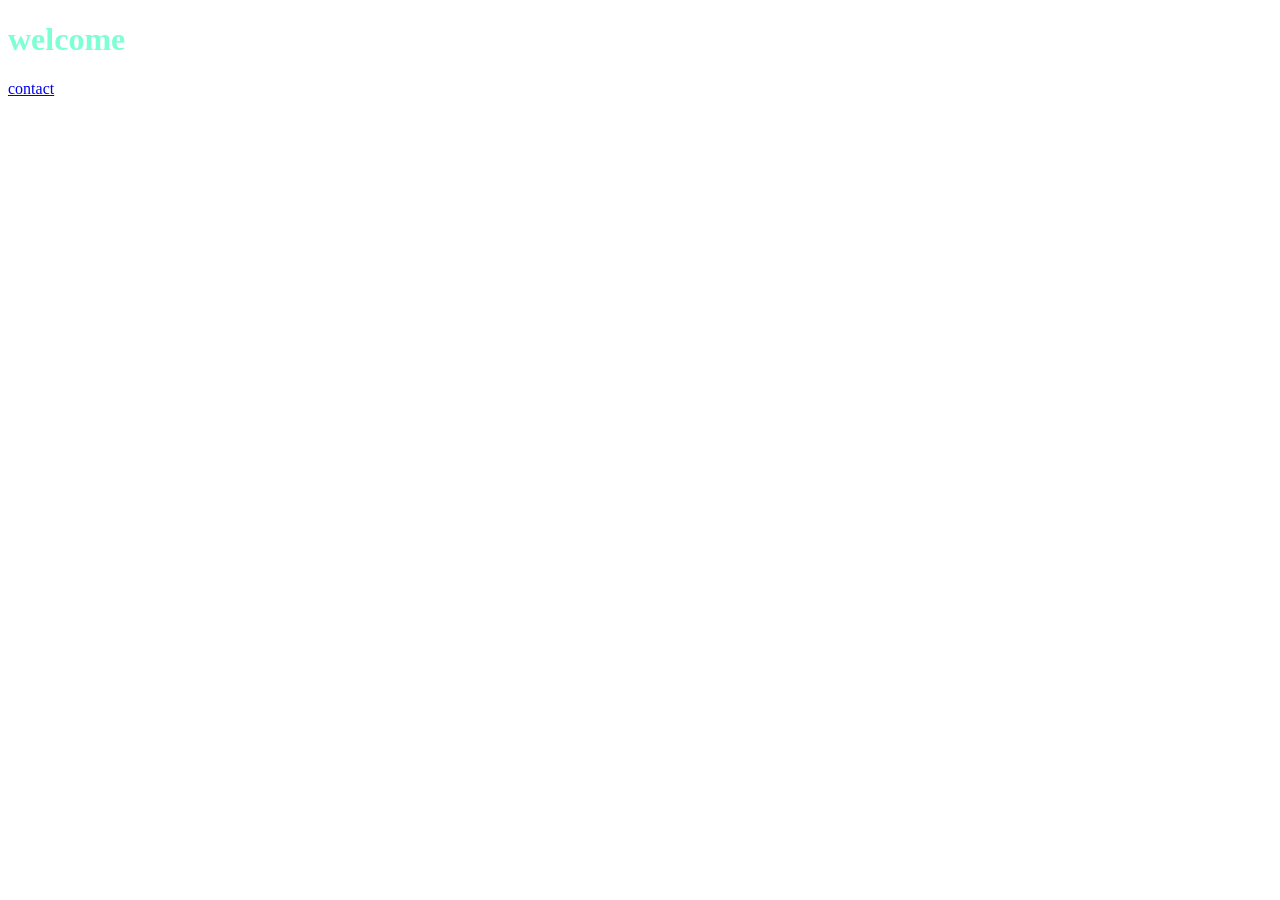
==== index.html @ 18715ee3 "first commit" ====
<!DOCTYPE html>
<html lang="en">
<head>
    <meta charset="UTF-8">
    <meta name="viewport" content="width=>, initial-scale=1.0">
    <title>Document</title>
    <link rel="stylesheet" href="style.css">

</head>
<body>
    <h1>welcome</h1>
    <A href="contact.html">contact</a>
</body>
</html>
---- style.css ----
h1{
    color: aquamarine;
}
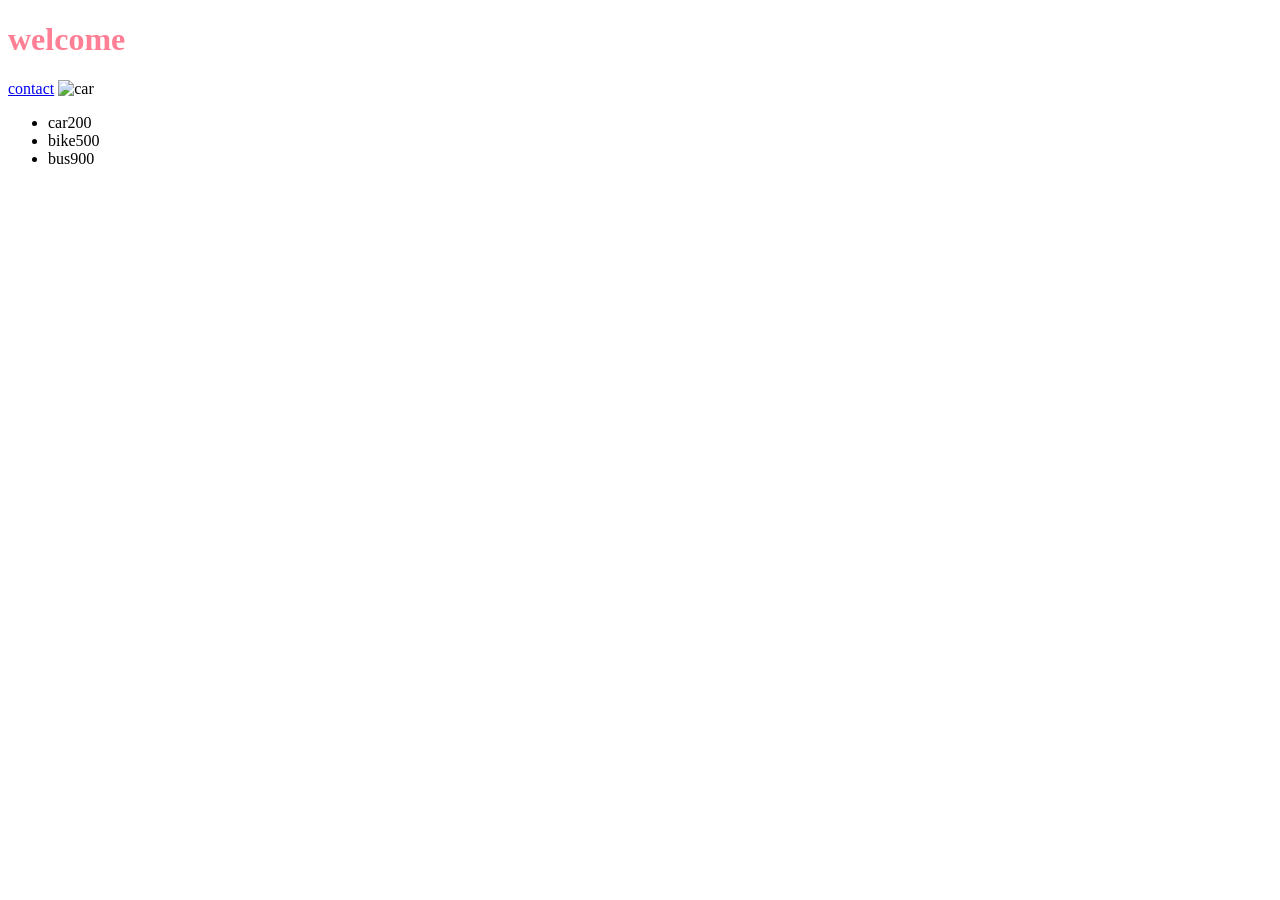
==== commit 145c8d0a: "add prices" ====
--- a/index.html
+++ b/index.html
@@ -9,6 +9,12 @@
 </head>
 <body>
     <h1>welcome</h1>
-    <A href="contact.html">contact</a>
+    <a href="contact.html">contact</a>
+    <img src="https://cdn.pixabay.com/photo/2017/08/30/01/05/car-2696229_1280.jpg" alt="car" width="500">
+    <ul>
+        <li>car200</li>
+        <li>bike500</li>
+        <li>bus900</li>
+    </ul>
 </body>
 </html>
--- a/style.css
+++ b/style.css
@@ -1,3 +1,3 @@
 h1{
-    color: aquamarine;
-}+    color: rgb(255, 127, 148);
+}
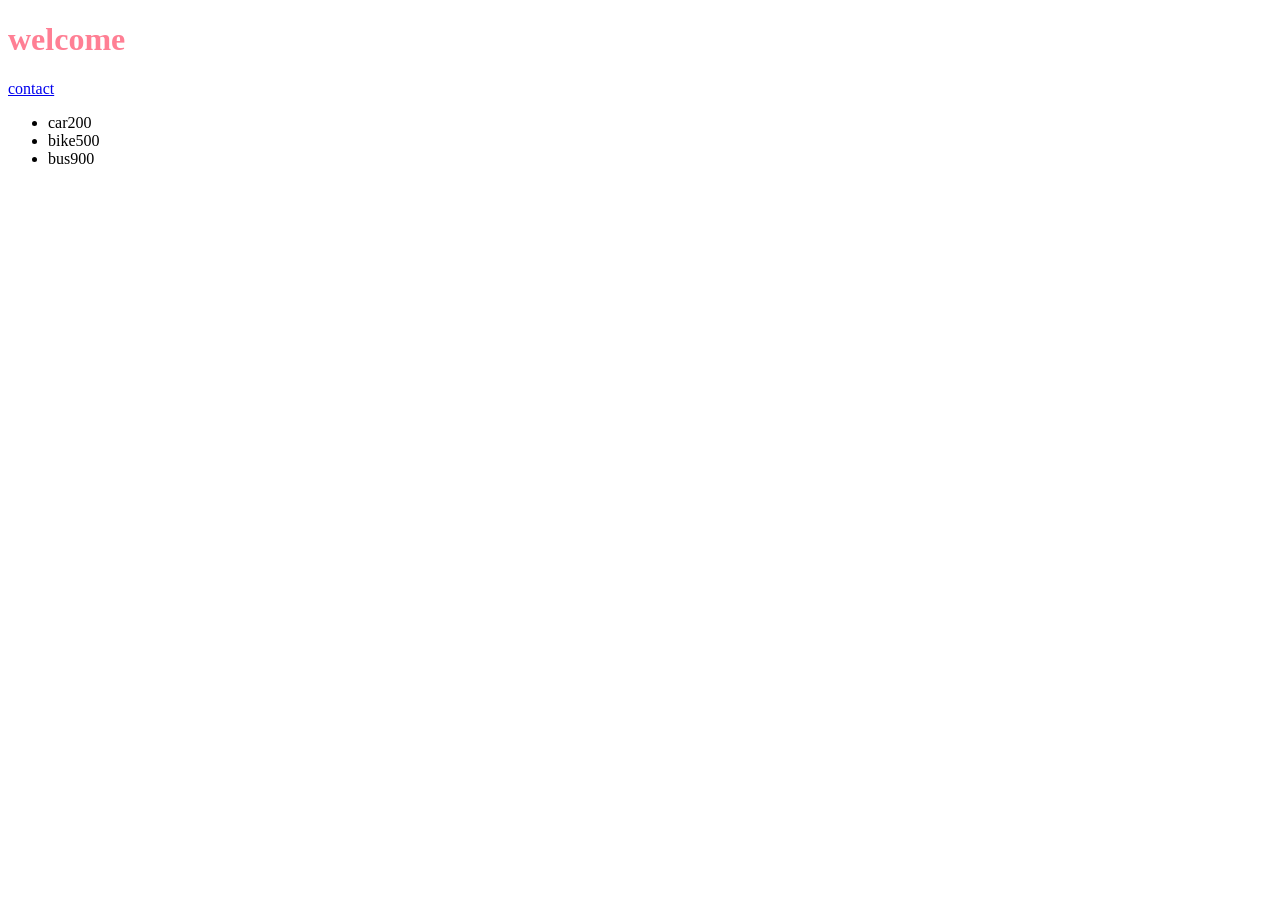
==== commit 4427cc29: "first commit" ====
--- a/index.html
+++ b/index.html
@@ -10,7 +10,6 @@
 <body>
     <h1>welcome</h1>
     <a href="contact.html">contact</a>
-    <img src="https://cdn.pixabay.com/photo/2017/08/30/01/05/car-2696229_1280.jpg" alt="car" width="500">
     <ul>
         <li>car200</li>
         <li>bike500</li>
